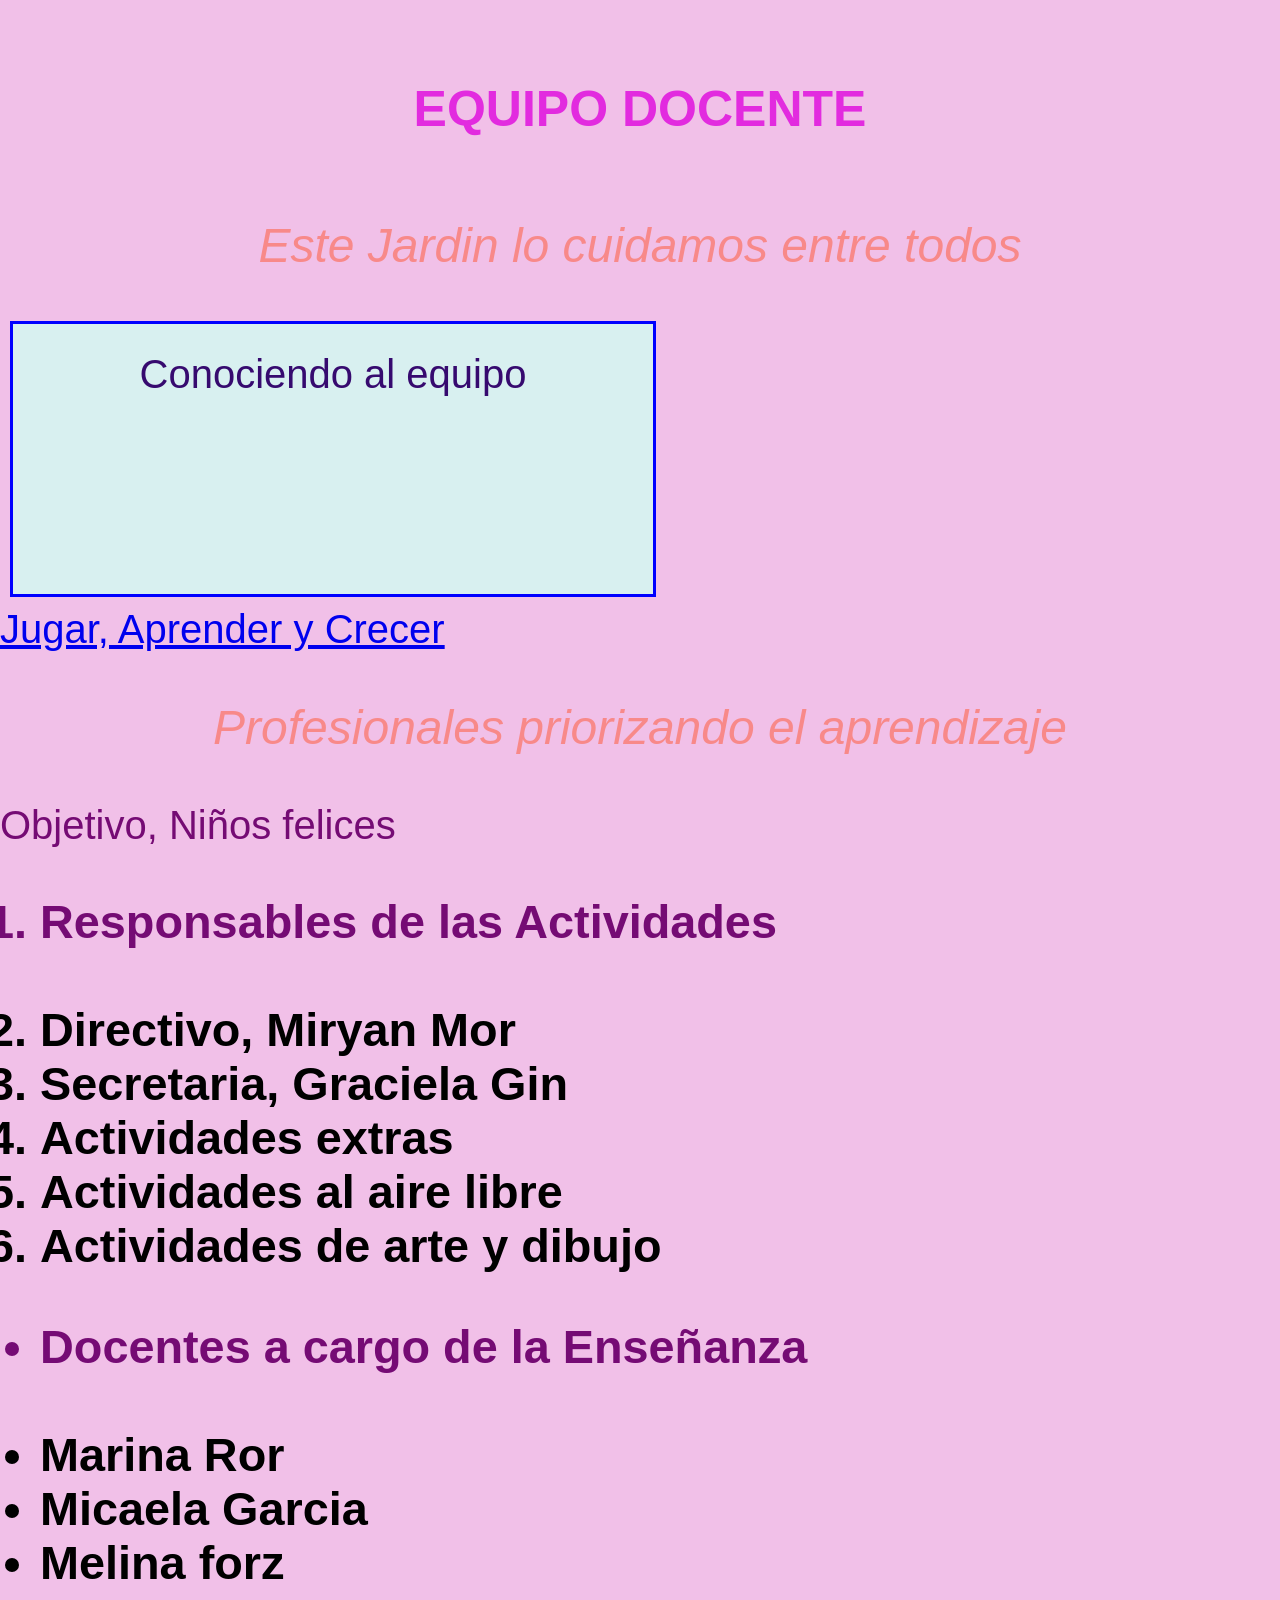
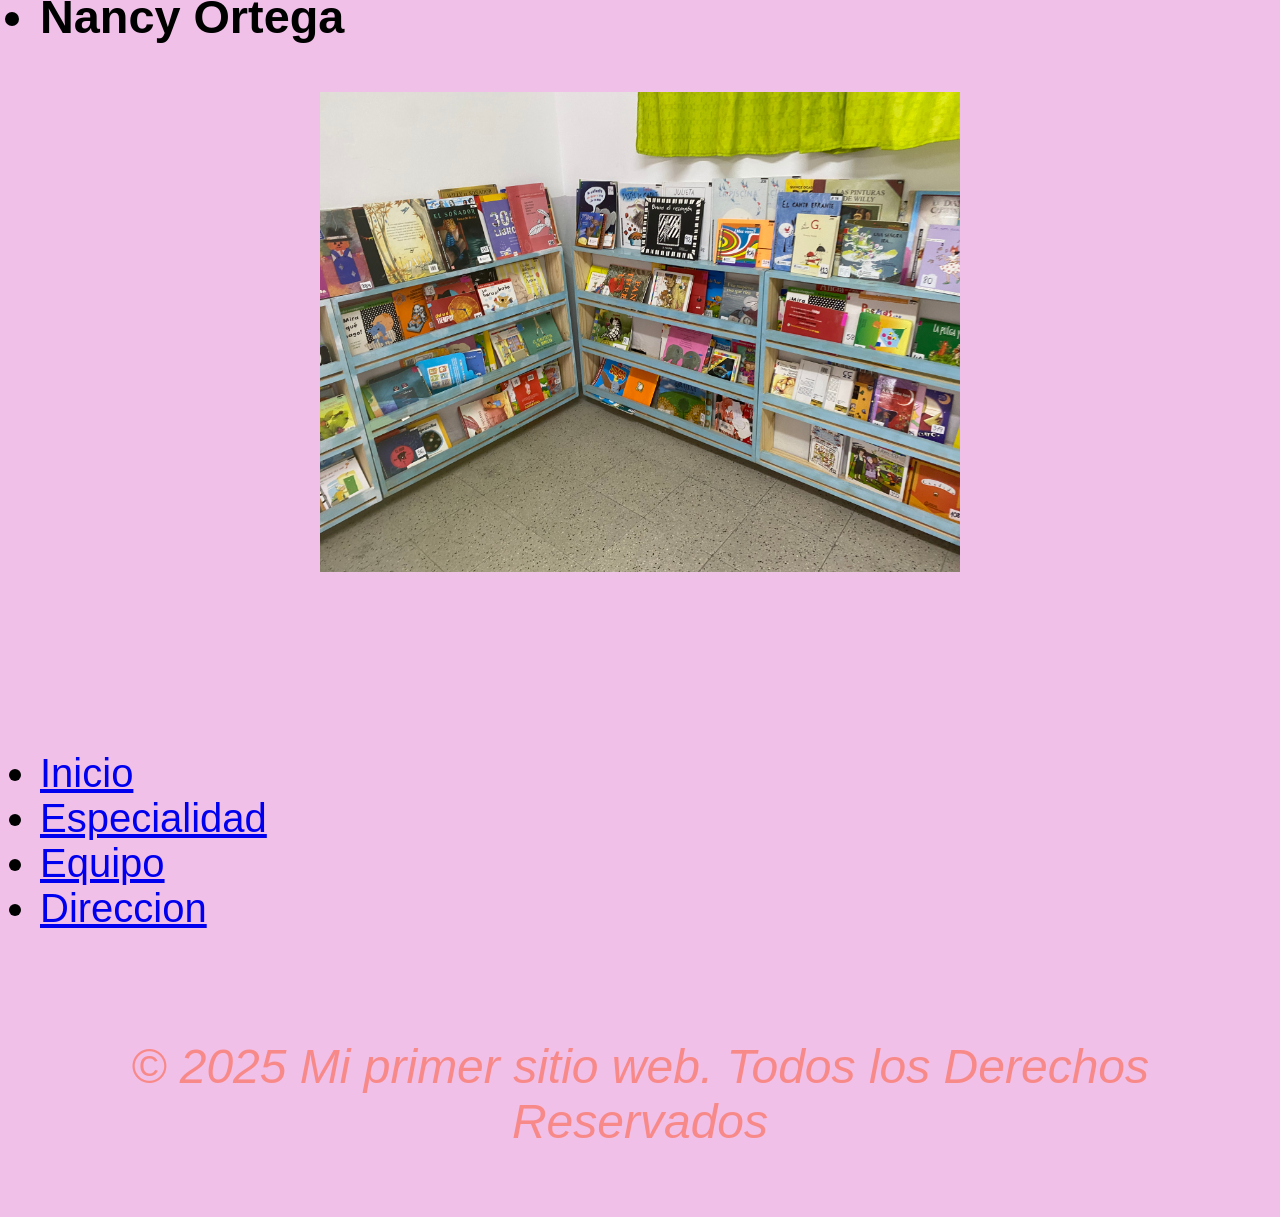
==== equipo.html @ 9ff5bd7e "primer commit" ====
<!DOCTYPE html>
<html lang="en">
<head>
    <meta charset="UTF-8">
    <meta name="viewport" content="width=device-width, initial-scale=1.0">
    
   
   <link rel="stylesheet" href="style.css">

    <title>Equipo Docente</title>
</head>
<body>
    
    
    <h1 class="titulos">Equipo Docente</h1> <!-- h1 etiqueta de encabezado-->
    
    <p>Este Jardin lo cuidamos entre todos </p>  <!--p etiqueta de parrafo-->
    <!-- header, Defiene el encabezado para el doc o una seccion-->
    
   <div class="caja">Conociendo al equipo</div> 

   <span class="inline"></span>
   <a href="#"  class="Enlace">Jugar, Aprender y Crecer</a>
   </div> 


     
     <div> 
        <p>Profesionales priorizando el aprendizaje</p>
        <span> Objetivo, Niños felices</span>
        </div>
           
        <h3>
        <ol>  <!--lista ordenada-->

        <div>
        <span><li>Responsables de las Actividades </li></span>
       </div>

       <br>

        <li> Directivo, Miryan Mor</li>
        <li> Secretaria, Graciela Gin</li>
        <li> Actividades extras </li>
        <li> Actividades al aire libre </li>
        <li> Actividades de arte y dibujo </li>
        </ol>
        </h3>
     
        
        <h3>
        <ul> <!--lista desordenada-->
       <div>
        <span><li>Docentes a cargo de la Enseñanza </li></span>
       </div>
       <br>
       
        <li>Marina Ror</li>
        <li>Micaela Garcia</li>
        <li>Melina forz</li>
        <li>Nancy Ortega</li>
        </ul>
        </h3>
        <!--<a href=""<>/a  atributos o cualidades de la etiqueta-->
        <!--el src="" especificar la ruta o donde esta la imagen-->
        <!--<img src="imagen.jpg" alt="Descripción de la imagen">-->

        <p><img class="imagen" src="images/IMG_0981.jpg" alt="Biblioteca"></p>
                   
        </header>
        <main></main> 
        <header>
        <!--nav, Contiene enlaces de navegacion-->
        <nav class="navbar">
        <ul>
           
        </ul>
        </nav>     
    </header> 
       
        
        <ul>
        <li><a href="index.html">Inicio</a></li>
        <li><a href="especialidad.html">Especialidad</a></li>
        <li><a href="equipo.html">Equipo</a></li>
        <li><a href="direccionYcontacto.html">Direccion</a></li>
       
        </ul>
        </nav>
        <footer>
        <P>&COPY; 2025 Mi primer sitio web. Todos los Derechos Reservados</P>
        </footer>
        </body>
        
</html>
---- style.css ----
/* 1 se crea un Selector + propiedad + valor
la sintaxis es asi , 
selector es una etiqueta el html{  
propiedad, es u  atributo por ejemplo el valor
}
*/

/*color: blue;*/
/*nombre de color, hexadecimal,rgh y rgba*/
/*color: color:#B2D6F9;*/
/*color: rgb(0,0,255);*/
/* font-size o los tamaños se pueden expresar en dif unidades, son las unidades de medidas, pixeles, em , rem o % */
/*generalmente todo lo de texto se utiliza con px , 
y todo lo que tiene que ver con ancho y alto con mas anchos con %*/

p{
color: #f88989;
font-style: italic;
font-size: 30pv;
text-align: center;

}

h1{
   color:#da0707
   text-align: center;
   margin: 80px;
   font-size: 80px;  /*unidades de medidas, o tamaños, se pueden expresar en dif unidades */
  /*para algunas cosas vamos a usar pixeles px, em rem y %*/
  /*todo lo referido a texto es com pixeles y todo lo de anchos y altos es con %*/
 
}

body {
    background-color:hsl(311, 64%, 85%);
    text-align: left;
    font-size: 40px;

}


div {
   color:rgb(54, 10, 111);
}

span{
  color:#750b74;
  text-align: left;
  
}

h2{
    color: #a81cf3;
    font-size:40px;
    text-align:center;
}

.titulos {
 color: rgb(226, 43, 223);
 text-transform: uppercase; 
 font-size: 50px;
 text-align: center;
}

.imagen {
    width: 50vw; /* La imagen ocupará el 50% del ancho de la ventana del navegador */
    height: auto;
}

.video {
  width: 60%;
  height: 400px; /* O un alto fijo */
  }

.titulos-parrafos{
color: rgb(13, 103, 103);
text-align: center;
font-size:30px;
}
.presentacion-equipo{
     color: rgb(71, 3, 39);
}
.titulos-contenido {
    color: rgb(230, 96, 170);
}


.titulos-espacio{
   color:rgb(73, 73, 225)
        }

    
.titulos-especialidad {
    color:rgb(255, 235, 205)
    }

     /* width es el ancho y ademas de pixeles se pueden utilizar porcentajes %*/
     /* height es la altura se pueden usar unidades relativas , vh es la altura de la ventana de nuestro navegador*/ 
     /*flex grow nos permite cambiar el ancho de las cajas de manera flexible*/


.caja{
width: 50%;/*ancho en pixeles */
height: 30vh;  /*alto en pixeles */
background-color: rgb(216, 240, 240);
border:3px solid blue; /*el borde lleva 3 valores, el tamaño, el estilo d borde
y el color*/
text-align: center;
line-height: 100px;
margin: 10px;  /* para que se separen las cajas entre ellas*/

/* Flex grow nos permite cambiar el ancho de las cajas de manera flexible*/
}

.caja-ini{
  flex-grow: 2;
  text-align: center;
}


.inline{
  display:inline;
  color: #a81cf3;
  font-weight: bold;
}

.contenedor {
  display: flex;  /*asi se Activa flexbox*/
  flex-wrap: wrap; /* Flex grow nos permite cambiar el ancho de las cajas de manera flexible*/
  align-content: space-between; /* Con aligan-items puedo alinear verticalmente los elementos*/
 }

.grid-container{   /*tipo grillas*/
display: grid;   /*Definimos grillas*/ 
grid-template-columns:repeat(4, 1fr); /*definimos columnas*/
justify-items: center;

}

/*style.css para mobile*/
body{
   font-family: 'Gill Sans', Arial, Helvetica, sans-serif;
   margin:0;
   padding:0;
}

h1{
   font-size: 1.5em;
}

h2 {

  font-size: 1.2em;
}

p{
  font-size: 1em;
}

/*style.css para Media query para tabletas*/
@media (min-width: 600px)

body {
  padding: 20px;
}

header, main, footer {
padding: 20px;
text-align: left;
}

h1{
font-size: 2em;
}

h2{
font-size: 1.5em;
}

p{
font-size: 1.2em;
}

/*style.css para computadoras escritorio*/
@media(min-width:1024px)
     body{
     max-width: 1200px;
     margin:0 auto;
    }
     header,footer {
     display: flex;
     justify-content: space-between;
     align-items: center;
     }

     nav ul {
    justify-content: flex-end;
    padding:  0;
     }

.navbar{
background-color: #f8d789;
}

.navbar ul {
display: flex;
list-style: none;
padding:  0;
margin:  0;
}
.navbar li {
margin:0 15px;
color: #1178de;
padding: 15px 20px;
display: block;
width: 75%;
}
.navbar a {
color: #a81cf3;
padding: 15px 20px;
display: block;
width: 75%;
}

.container{
  
display: flex;
}

/*Elementos y con # se busca el color */
.sidebar{
width: 25%;
background-color: #f88989;  /*con # se busca el color */
padding: 20px;
}
.main-content{
width: 75%;
background-color:#ebd174;
padding: 20px;
}
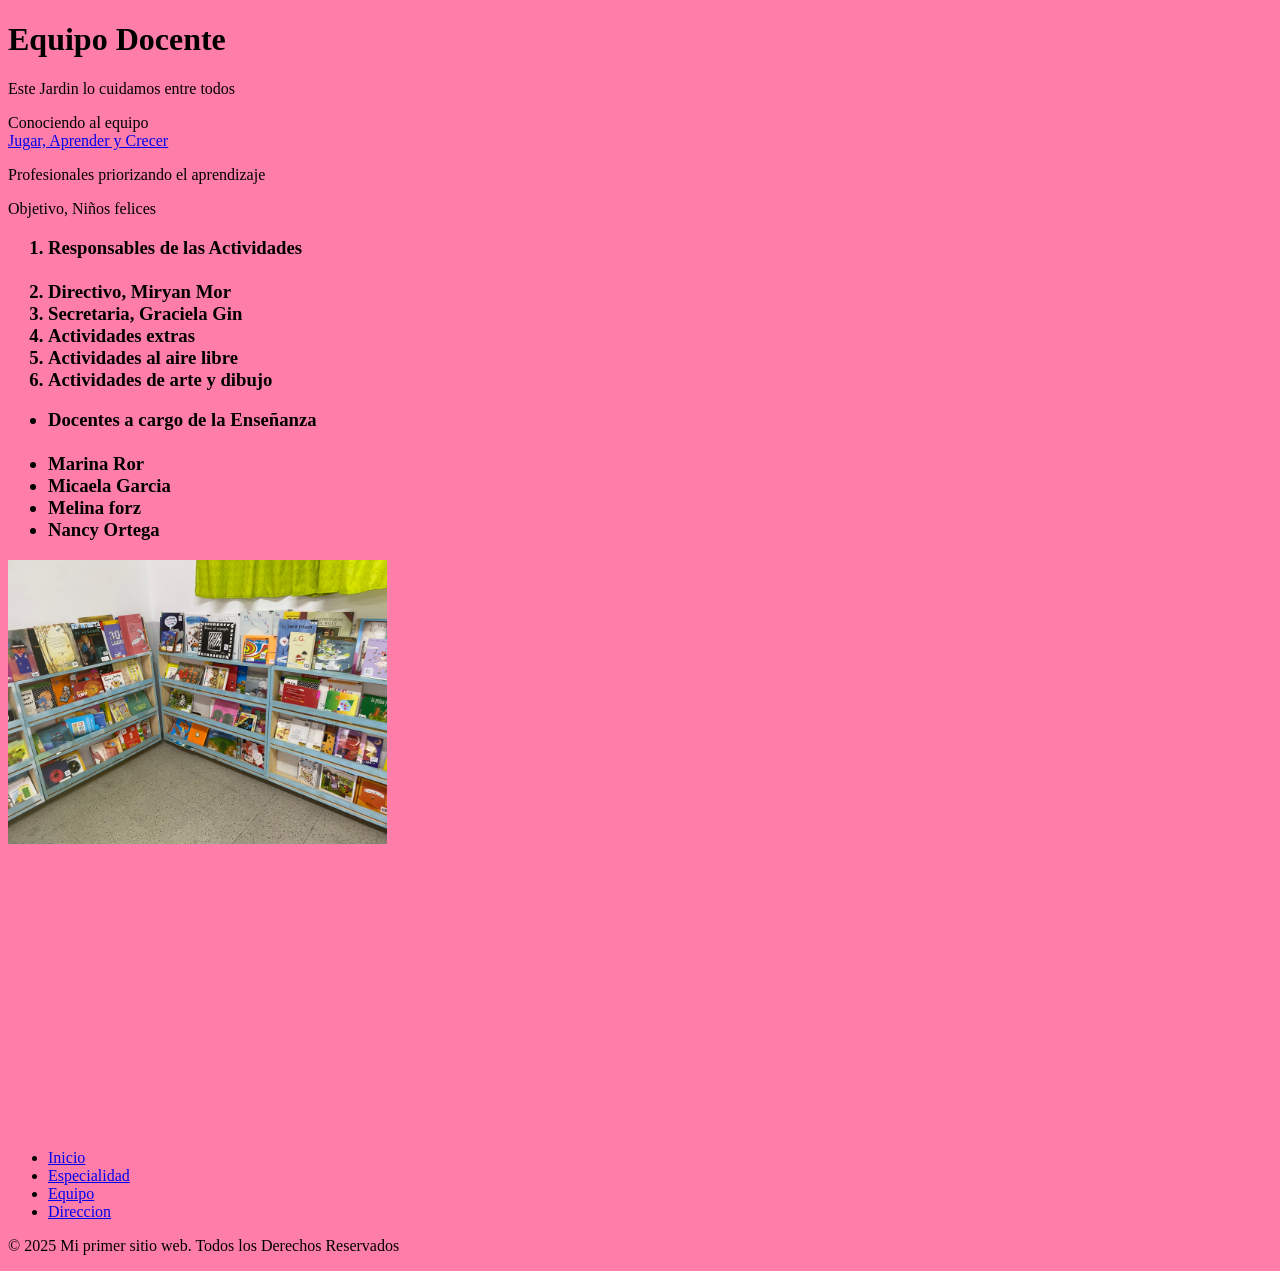
==== commit f5c123ea: "se agrega sass y otras modificaciones" ====
--- a/equipo.html
+++ b/equipo.html
@@ -66,8 +66,8 @@
         <!--<img src="imagen.jpg" alt="Descripción de la imagen">-->
 
         <p><img class="imagen" src="images/IMG_0981.jpg" alt="Biblioteca"></p>
-                   
-        </header>
+   </header>
+   
         <main></main> 
         <header>
         <!--nav, Contiene enlaces de navegacion-->
--- a/style.css
+++ b/style.css
@@ -1,240 +1,113 @@
-/* 1 se crea un Selector + propiedad + valor
-la sintaxis es asi , 
-selector es una etiqueta el html{  
-propiedad, es u  atributo por ejemplo el valor
+@charset "UTF-8";
+/*Anidamiento, puedo poner estilos a cada parte*/
+header {
+  background-color: #fe7ea9;
 }
-*/
-
-/*color: blue;*/
-/*nombre de color, hexadecimal,rgh y rgba*/
-/*color: color:#B2D6F9;*/
-/*color: rgb(0,0,255);*/
-/* font-size o los tamaños se pueden expresar en dif unidades, son las unidades de medidas, pixeles, em , rem o % */
-/*generalmente todo lo de texto se utiliza con px , 
-y todo lo que tiene que ver con ancho y alto con mas anchos con %*/
-
-p{
-color: #f88989;
-font-style: italic;
-font-size: 30pv;
-text-align: center;
-
+header nav {
+  padding: 10%;
 }
-
-h1{
-   color:#da0707
-   text-align: center;
-   margin: 80px;
-   font-size: 80px;  /*unidades de medidas, o tamaños, se pueden expresar en dif unidades */
-  /*para algunas cosas vamos a usar pixeles px, em rem y %*/
-  /*todo lo referido a texto es com pixeles y todo lo de anchos y altos es con %*/
- 
+header nav ul {
+  line-height: inside;
 }
-
-body {
-    background-color:hsl(311, 64%, 85%);
-    text-align: left;
-    font-size: 40px;
-
-}
-
-
-div {
-   color:rgb(54, 10, 111);
-}
-
-span{
-  color:#750b74;
-  text-align: left;
-  
-}
-
-h2{
-    color: #a81cf3;
-    font-size:40px;
-    text-align:center;
-}
-
-.titulos {
- color: rgb(226, 43, 223);
- text-transform: uppercase; 
- font-size: 50px;
- text-align: center;
-}
-
-.imagen {
-    width: 50vw; /* La imagen ocupará el 50% del ancho de la ventana del navegador */
-    height: auto;
-}
-
-.video {
-  width: 60%;
-  height: 400px; /* O un alto fijo */
-  }
-
-.titulos-parrafos{
-color: rgb(13, 103, 103);
-text-align: center;
-font-size:30px;
-}
-.presentacion-equipo{
-     color: rgb(71, 3, 39);
-}
-.titulos-contenido {
-    color: rgb(230, 96, 170);
-}
-
-
-.titulos-espacio{
-   color:rgb(73, 73, 225)
-        }
-
-    
-.titulos-especialidad {
-    color:rgb(255, 235, 205)
-    }
-
-     /* width es el ancho y ademas de pixeles se pueden utilizar porcentajes %*/
-     /* height es la altura se pueden usar unidades relativas , vh es la altura de la ventana de nuestro navegador*/ 
-     /*flex grow nos permite cambiar el ancho de las cajas de manera flexible*/
-
-
-.caja{
-width: 50%;/*ancho en pixeles */
-height: 30vh;  /*alto en pixeles */
-background-color: rgb(216, 240, 240);
-border:3px solid blue; /*el borde lleva 3 valores, el tamaño, el estilo d borde
-y el color*/
-text-align: center;
-line-height: 100px;
-margin: 10px;  /* para que se separen las cajas entre ellas*/
-
-/* Flex grow nos permite cambiar el ancho de las cajas de manera flexible*/
-}
-
-.caja-ini{
-  flex-grow: 2;
+header nav ul li {
   text-align: center;
 }
 
-
-.inline{
-  display:inline;
-  color: #a81cf3;
-  font-weight: bold;
+/* Scss*/
+div {
+  width: 100%;
+}
+div p {
+  font-family: "Times New Roman", Times, serif;
 }
 
-.contenedor {
-  display: flex;  /*asi se Activa flexbox*/
-  flex-wrap: wrap; /* Flex grow nos permite cambiar el ancho de las cajas de manera flexible*/
-  align-content: space-between; /* Con aligan-items puedo alinear verticalmente los elementos*/
- }
+/*En Sass tenemos 2 sintaxis, 
+uno Sass y Scss, 
+en scss es la que estamos usando arriba
+va con corchetes
 
-.grid-container{   /*tipo grillas*/
-display: grid;   /*Definimos grillas*/ 
-grid-template-columns:repeat(4, 1fr); /*definimos columnas*/
-justify-items: center;
+Y en Sass no se utiliza los caracteres 
+especiales.
+div
+    width: 100%;
+    p
+    font-style: initial;
 
+Esto es Scss
+div{
+    width: 100%;
+    p{
+    font-style: initial;
+}
+}
+*/
+/*Dentro de los parentesis nosotros podemos añadir un 
+paretensis vacio, podemos decidir que valor
+le pondremos en el futuro. y es cuando de
+decidimos usar ese mixin en nuestro scss
+el radius esta vacio sin valor, lo dejo a la
+espera */
+/*Scss version scss*/
+.caja {
+  border-radius: 10px;
 }
 
-/*style.css para mobile*/
-body{
-   font-family: 'Gill Sans', Arial, Helvetica, sans-serif;
-   margin:0;
-   padding:0;
+.mapa {
+  border-radius: 10px;
 }
 
-h1{
-   font-size: 1.5em;
+/*Sass version sass
+
+@mixin border-radius($radius) 
+  border-radius: $radius;
+
+.caja
+@include border-radius(10px)
+
+.mapa 
+  @include border-radius(10px);
+*/
+.orange-bg {
+  background-color: orange;
 }
 
-h2 {
-
-  font-size: 1.2em;
+.pink-bg {
+  background-color: pink;
 }
 
-p{
-  font-size: 1em;
+.blue-bg {
+  background-color: blue;
 }
 
-/*style.css para Media query para tabletas*/
-@media (min-width: 600px)
-
-body {
-  padding: 20px;
+.primary-bg {
+  background-color: #FFA500;
 }
 
-header, main, footer {
-padding: 20px;
-text-align: left;
+.secundary-bg {
+  background-color: #f35824;
 }
 
-h1{
-font-size: 2em;
+.danger-bg {
+  background-color: #ff3700;
 }
 
-h2{
-font-size: 1.5em;
+/*version scss con corchetes
+body{
+
+    background-color: $primary-color;
+}
+*/
+/*version Sass sin lo corchetes y en su archivo
+style.sass y el comando de compilacion
+seria style.sass*/
+body {
+  background-color: #fe7ea9;
 }
 
-p{
-font-size: 1.2em;
+/* archivo: _imagenes.scss */
+.imagen {
+  width: 30%;
+  height: auto;
 }
 
-/*style.css para computadoras escritorio*/
-@media(min-width:1024px)
-     body{
-     max-width: 1200px;
-     margin:0 auto;
-    }
-     header,footer {
-     display: flex;
-     justify-content: space-between;
-     align-items: center;
-     }
-
-     nav ul {
-    justify-content: flex-end;
-    padding:  0;
-     }
-
-.navbar{
-background-color: #f8d789;
-}
-
-.navbar ul {
-display: flex;
-list-style: none;
-padding:  0;
-margin:  0;
-}
-.navbar li {
-margin:0 15px;
-color: #1178de;
-padding: 15px 20px;
-display: block;
-width: 75%;
-}
-.navbar a {
-color: #a81cf3;
-padding: 15px 20px;
-display: block;
-width: 75%;
-}
-
-.container{
-  
-display: flex;
-}
-
-/*Elementos y con # se busca el color */
-.sidebar{
-width: 25%;
-background-color: #f88989;  /*con # se busca el color */
-padding: 20px;
-}
-.main-content{
-width: 75%;
-background-color:#ebd174;
-padding: 20px;
-}+/*# sourceMappingURL=style.css.map */
